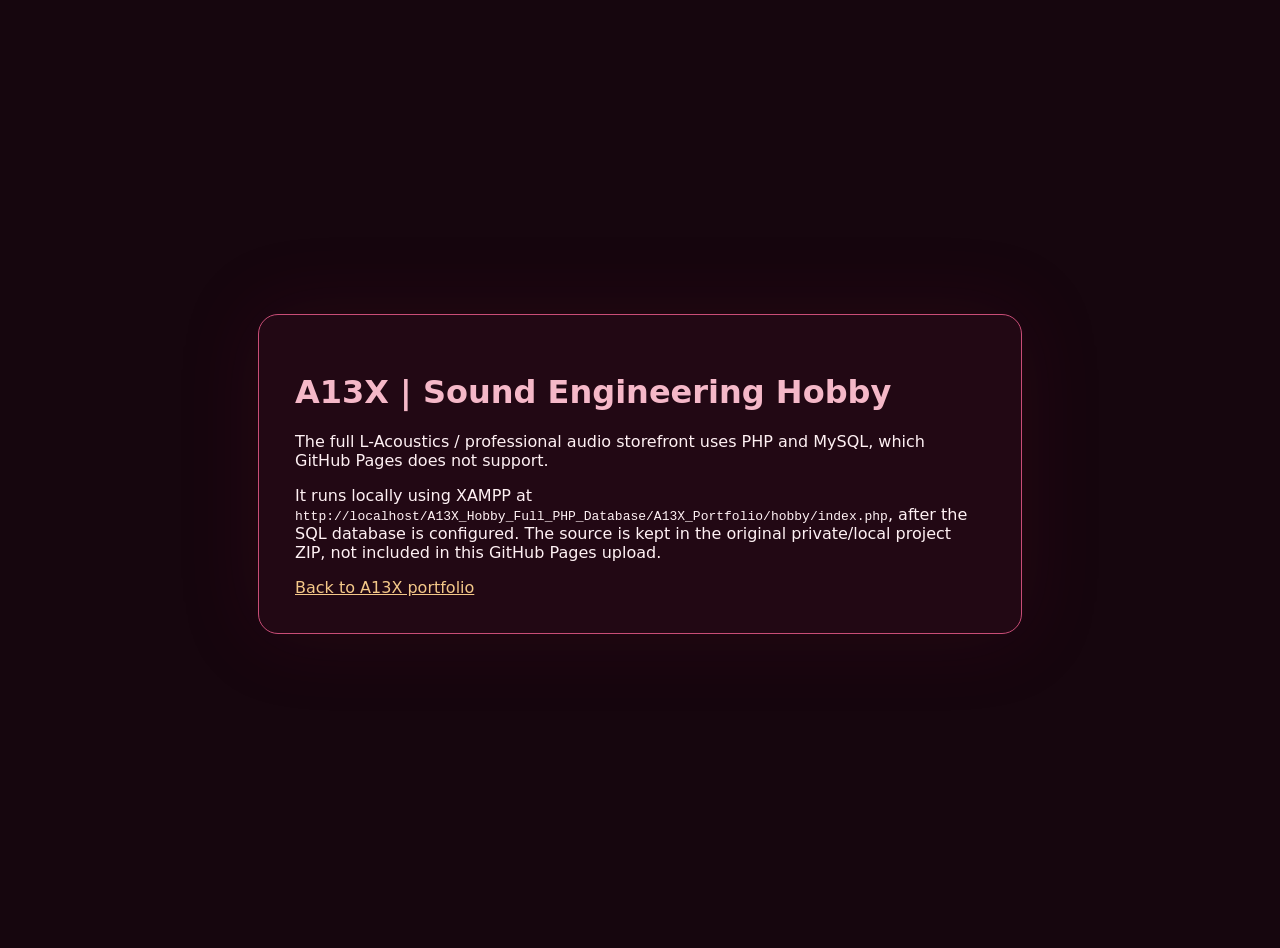
==== hobby/index.html @ 4e6d5b2c "Add files via upload" ====
<!doctype html><html lang="en"><head><meta charset="utf-8"><meta name="viewport" content="width=device-width, initial-scale=1"><title>A13X | Hobby</title><style>body{background:#16060e;color:#fff1f4;font-family:system-ui,sans-serif;min-height:100vh;display:grid;place-items:center;margin:0;padding:24px}main{max-width:690px;border:1px solid #c94d77;border-radius:20px;padding:36px;background:#2b0b1899;box-shadow:0 0 80px #640d2733}h1{color:#f5b8c8}a{color:#f4c889}</style></head><body><main><h1>A13X | Sound Engineering Hobby</h1><p>The full L-Acoustics / professional audio storefront uses PHP and MySQL, which GitHub Pages does not support.</p><p>It runs locally using XAMPP at <code>http://localhost/A13X_Hobby_Full_PHP_Database/A13X_Portfolio/hobby/index.php</code>, after the SQL database is configured. The source is kept in the original private/local project ZIP, not included in this GitHub Pages upload.</p><a href="../index.html">Back to A13X portfolio</a></main></body></html>
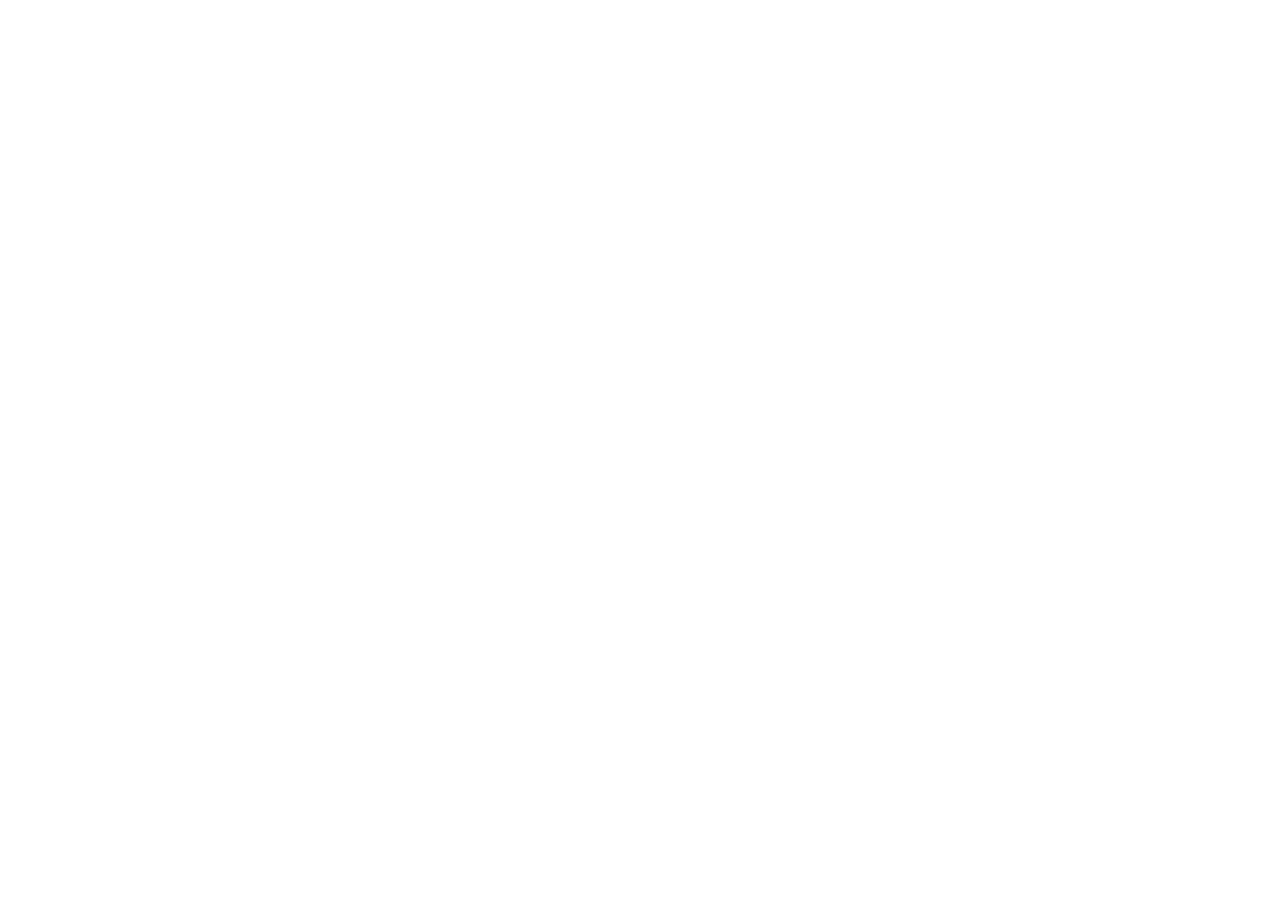
==== commit aa12ac04: "Redirect legacy Hobby page to live Sonic Crest Audio storefront" ====
--- a/hobby/index.html
+++ b/hobby/index.html
@@ -1 +1,2 @@
-<!doctype html><html lang="en"><head><meta charset="utf-8"><meta name="viewport" content="width=device-width, initial-scale=1"><title>A13X | Hobby</title><style>body{background:#16060e;color:#fff1f4;font-family:system-ui,sans-serif;min-height:100vh;display:grid;place-items:center;margin:0;padding:24px}main{max-width:690px;border:1px solid #c94d77;border-radius:20px;padding:36px;background:#2b0b1899;box-shadow:0 0 80px #640d2733}h1{color:#f5b8c8}a{color:#f4c889}</style></head><body><main><h1>A13X | Sound Engineering Hobby</h1><p>The full L-Acoustics / professional audio storefront uses PHP and MySQL, which GitHub Pages does not support.</p><p>It runs locally using XAMPP at <code>http://localhost/A13X_Hobby_Full_PHP_Database/A13X_Portfolio/hobby/index.php</code>, after the SQL database is configured. The source is kept in the original private/local project ZIP, not included in this GitHub Pages upload.</p><a href="../index.html">Back to A13X portfolio</a></main></body></html>+<!doctype html>
+<html lang="en"><head><meta charset="utf-8"><meta name="viewport" content="width=device-width,initial-scale=1"><meta http-equiv="refresh" content="0;url=https://soniccrest-audio.netlify.app/"><title>『Allen』 | Sonic Crest Audio</title><link rel="canonical" href="https://soniccrest-audio.netlify.app/"><script>window.location.replace("https://soniccrest-audio.netlify.app/");</script><style>body{margin:0;min-height:100vh;display:grid;place-items:center;background:#16060e;color:#fff1f4;font-family:system-ui,sans-serif}main{padding:36px;border:1px solid #c94d77;border-radius:20px;background:#2b0b18}a{color:#f4c889}</style></head><body><main><h1>Opening Sonic Crest Audio…</h1><p>If you're not redirected, <a href="https://soniccrest-audio.netlify.app/">open the audio equipment website here</a>.</p></main></body></html>
